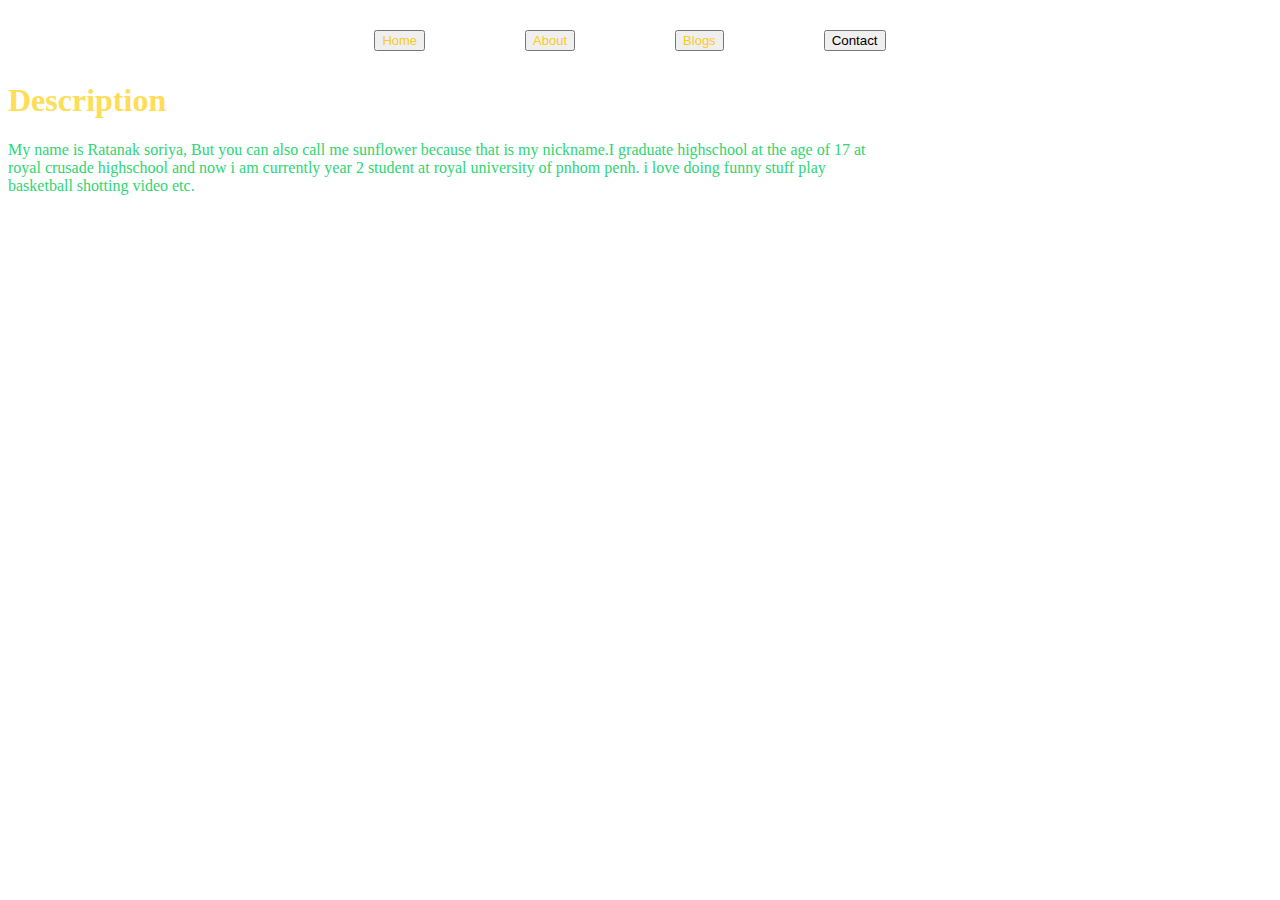
==== about.html @ 4d9733de "init" ====
<!DOCTYPE html>
<html>
  <head>
    <title>About</title>
    <link rel="stylesheet" href="CSS/styles.css">  
  </head>
  <Body>
    <div class="center gap">
      <button><a href="index.html">Home</a> </button>
      <button><a href="about.html">About</a></button>
      <button><a>Blogs</a></button>
      <button>Contact</button>
    </div>
  <div>
  <h1 id="headingtext" class="heading">Description</h1>
  <p class="paragraph">My name is Ratanak soriya, But you can also call me sunflower because that is my nickname.I graduate highschool at the age of 17 at royal crusade highschool and now i am currently year 2 student at royal university of pnhom penh. i love doing funny stuff play basketball shotting video etc.</p>
  </div>
  </Body>
</html>
---- CSS/styles.css ----
.center{
    display: flex;
    justify-content: center;
    align-items: center;
    flex-direction: row;
    padding-left: 16px ;
    padding-top: 10px;
    padding-bottom: 10px;
    padding-right: 16px;
    margin-left: 30px;
    border-radius: 2px;
    vertical-align:middle;
    cursor: pointer ;
    margin-right: 30px;
    transition: opacity 0.50s;    
}
.center:hover{
    opacity: 0.8 ;
}
.center:active{
    opacity: 0.3;
}
.center-cul{
    display: flex;
    justify-content: center;
    align-items: center;
    flex-direction: column;
}

    .gap{
        gap: 100px;
        margin-top: 20px;
        margin-bottom: 15px;
        margin-left: 10px;
    }
.center a{
        text-decoration: none;
        font-family: Impact, Haettenschweiler, 'Arial Narrow Bold', sans-serif;
        font-size: small;
        color:#f9ca24;
             }
.center a:hover{
    color: #F79F1F;
}
.profile{
    width: 20%;
    border-radius:70%;
}
.heading{
    color: #ffdd59;
    font-family: Cambria, Cochin, Georgia, Times, 'Times New Roman', serif;
}
.paragraph{
    width: 70%;
    font-family: 'Times New Roman', Times, serif;
    color: #2ed573;
}
.galary{
    width: 30%;
    border-radius: 0%;
}
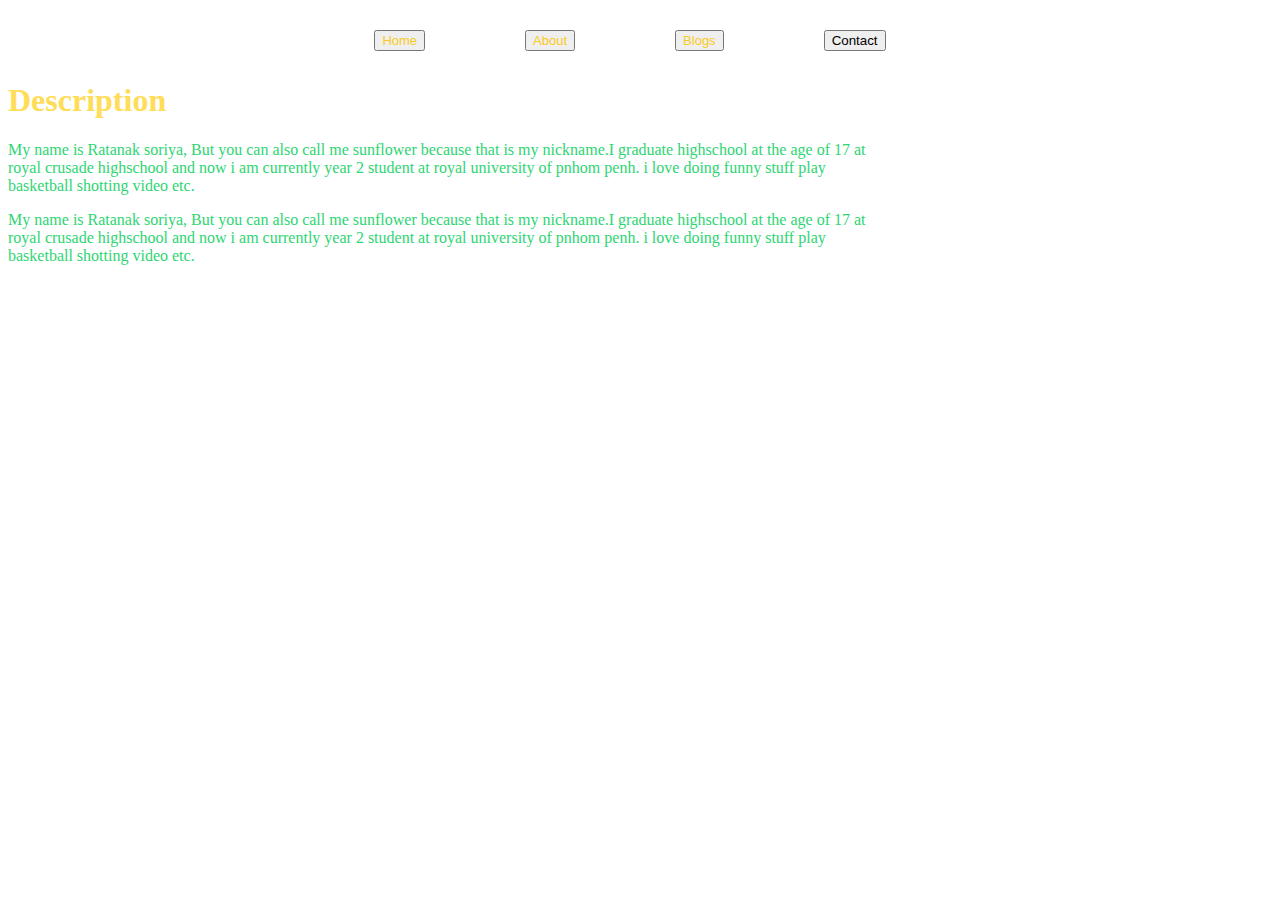
==== commit 3c1791a7: "add one more paragrgaph" ====
--- a/about.html
+++ b/about.html
@@ -14,6 +14,7 @@
   <div>
   <h1 id="headingtext" class="heading">Description</h1>
   <p class="paragraph">My name is Ratanak soriya, But you can also call me sunflower because that is my nickname.I graduate highschool at the age of 17 at royal crusade highschool and now i am currently year 2 student at royal university of pnhom penh. i love doing funny stuff play basketball shotting video etc.</p>
+  <p class="paragraph">My name is Ratanak soriya, But you can also call me sunflower because that is my nickname.I graduate highschool at the age of 17 at royal crusade highschool and now i am currently year 2 student at royal university of pnhom penh. i love doing funny stuff play basketball shotting video etc.</p>
   </div>
   </Body>
 </html>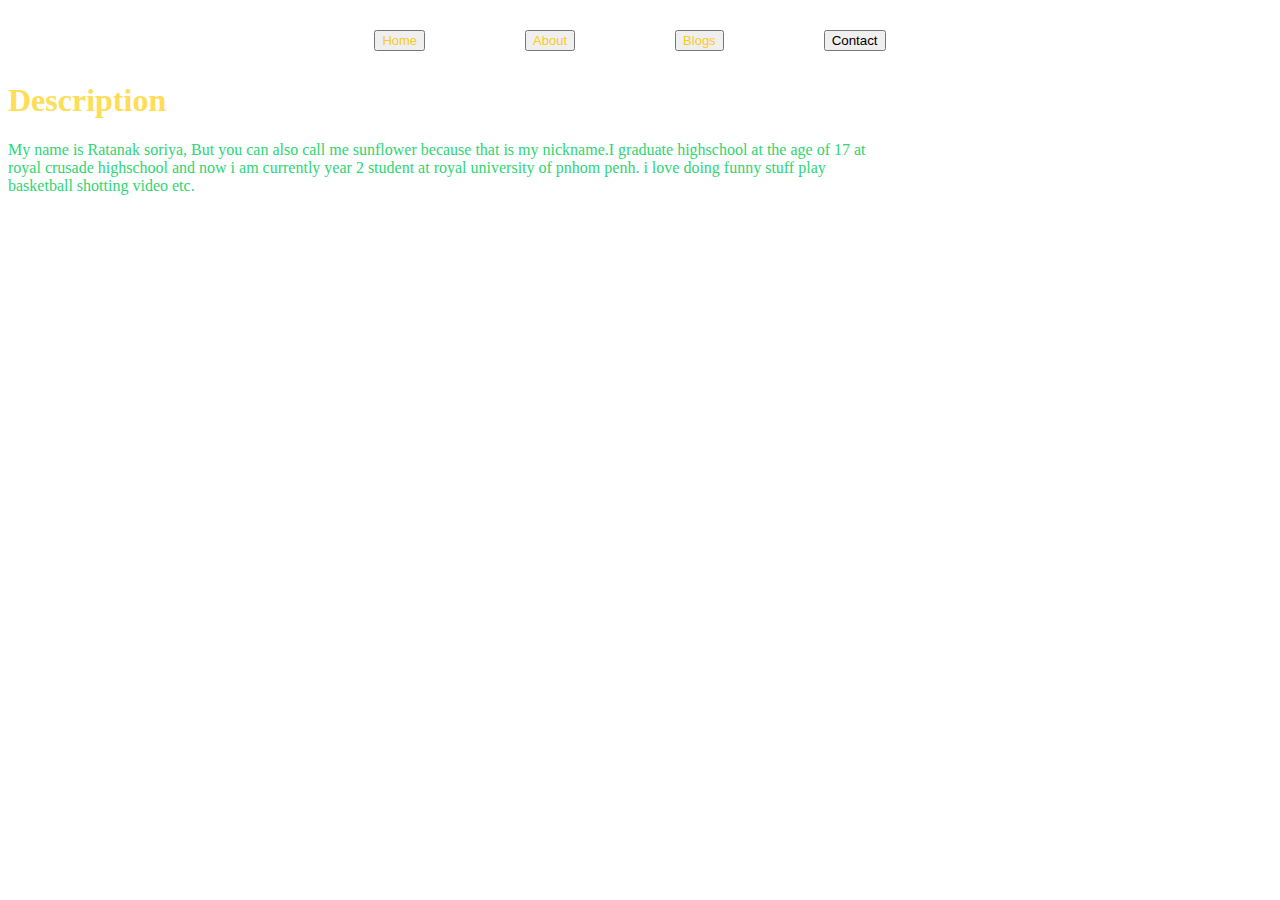
==== commit 0ec6f3eb: "delete one phara" ====
--- a/about.html
+++ b/about.html
@@ -14,7 +14,6 @@
   <div>
   <h1 id="headingtext" class="heading">Description</h1>
   <p class="paragraph">My name is Ratanak soriya, But you can also call me sunflower because that is my nickname.I graduate highschool at the age of 17 at royal crusade highschool and now i am currently year 2 student at royal university of pnhom penh. i love doing funny stuff play basketball shotting video etc.</p>
-  <p class="paragraph">My name is Ratanak soriya, But you can also call me sunflower because that is my nickname.I graduate highschool at the age of 17 at royal crusade highschool and now i am currently year 2 student at royal university of pnhom penh. i love doing funny stuff play basketball shotting video etc.</p>
   </div>
   </Body>
 </html>